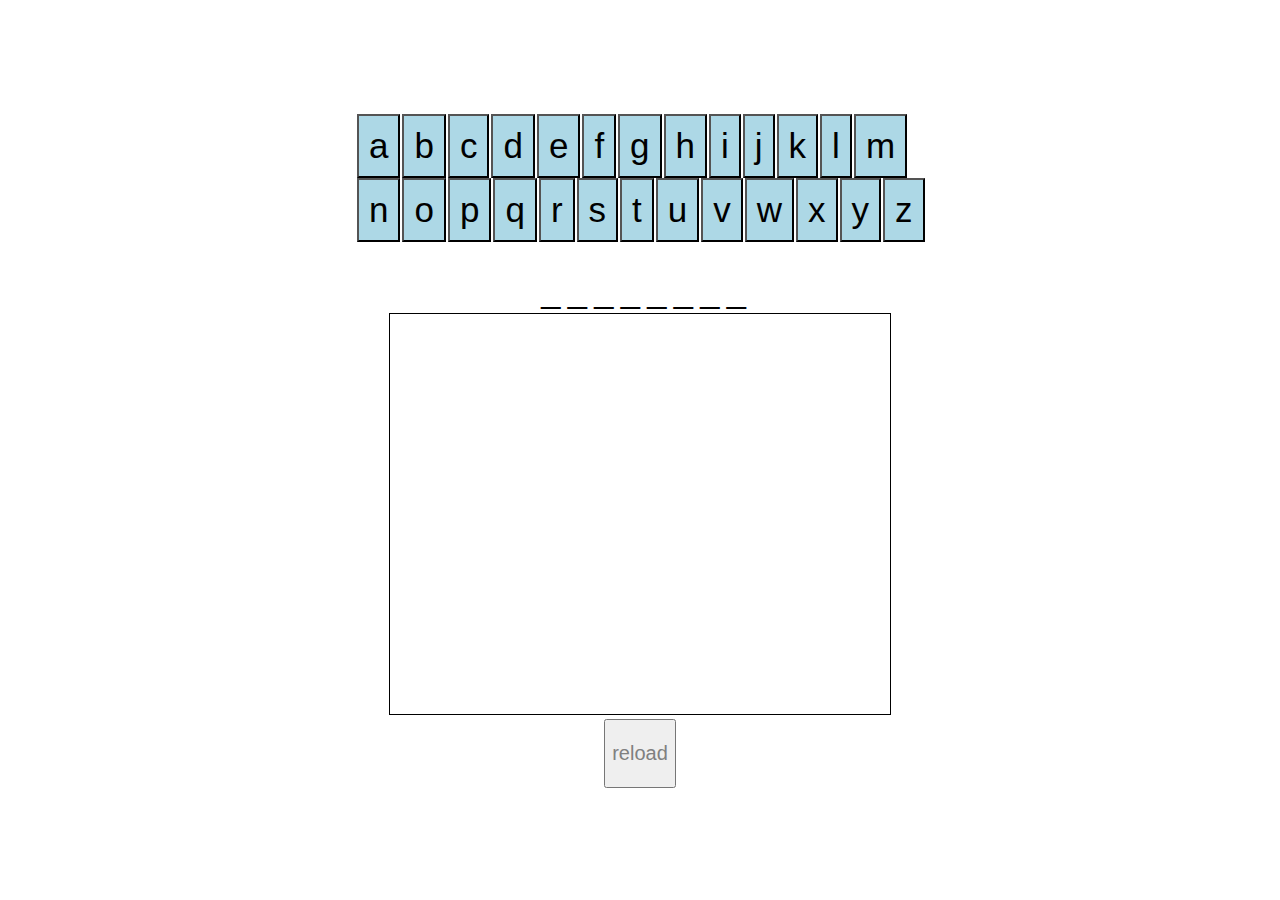
==== index.html @ 40d0c8a0 "first commit" ====
<!DOCTYPE html>

<html>
    <head>
        <title>table</title>
        <link rel="stylesheet" href="style.css">
        
        <script type="text/javascript" language="javascript">
        
    var buchstaben = ["a","b","c","d","e","f","g","h","i","j","k","l","m","n","o","p","q","r","s","t","u","v","w","x","y","z"]

    /*      var tablediv = document.getElementById('tablediv');
        var table = document.createElement('table');
        table.id = 'table';
        var body = document.getElementById('body');
    function button(tableid) {
        for (row = 0; row < buchstaben[0,1,2,3,4,5,6,7,8,9,10,11,12,13,14,15,16,17,18,19,20,21,22,23,24,25,26]; row++) {
            var tr = document.createElement('tr');
            var td = document.createElement('td');
            td.appendChild(buchstabe);
            tr.appendChild(td);
   
            table.appendChild(tr);
            table.insertRow();
            body.appendChild(table);

            let table = document.getElementById(tableid);

            let newRow = insertRow(-1);
            let newCell = newRow.insertCell(0);
            let newText = document.createTextNode(buchstaben[x]);
            newCell.appendChild(newText);
        }
    }
*/
        </script>
    </head>

    <body id="body">
        <div id="container">

        </div>
        <div id='wordholder' align='center'>

        </div>
        <div id='diesdas' align='center'>
            <canvas id='canvas' width='500' height='400'>
            </canvas>
        </div>
        <div disabled=true id='reloadbutton' align='center'>

        </div>
        <script type="text/javascript" language="javascript" src="code.js"></script>
        <script type="text/javascript" language="javascript" src="check.js"></script>
        <script type="text/javascript" language="javascript" src="canvas.js"></script>
        <script type="text/javascript" language="javascript" src="reloadbutton.js"></script>
    </body>
</html>
---- style.css ----
#container {
    width: 920px;
    margin-right: auto;
    margin-left: auto;
    margin-top: 70px;
}

body {
    display: inline;
}
.richtig {
    display : inline-block;
    font-size : 35px;
    color : black;
    text-decoration : bold;
    padding : 10px;
    position : relative;
    text-justify : inter-word;
    margin-left : 2px;
    box-sizing : 30px;
    background-color : white;
}
.buttonclass {
    display : inline-block;
    font-size : 35px;
    color : black;
    text-decoration : bold;
    padding : 10px;
    position : relative;
    text-justify : inter-word;
    margin-left : 2px;
    box-sizing : 30px;
    background-color : lightblue;
    
}

.buttonclass:hover {
    background-color: lightblue;
}

.richtig:hover {
    background-color: lightgreen;
}

#diesdas {
    margin-left: auto;
    margin-right: auto;
    align-content: center;
}

#canvas {
    border: 1px solid black;
    position: relative;
    margin-top: auto;
}

li {
    font-size: 39px;
}

#relbutton {
    font-size: 30px;
    color: grey;
    text-decoration: bold;
    position: relative;
    box-sizing: 30px;

}
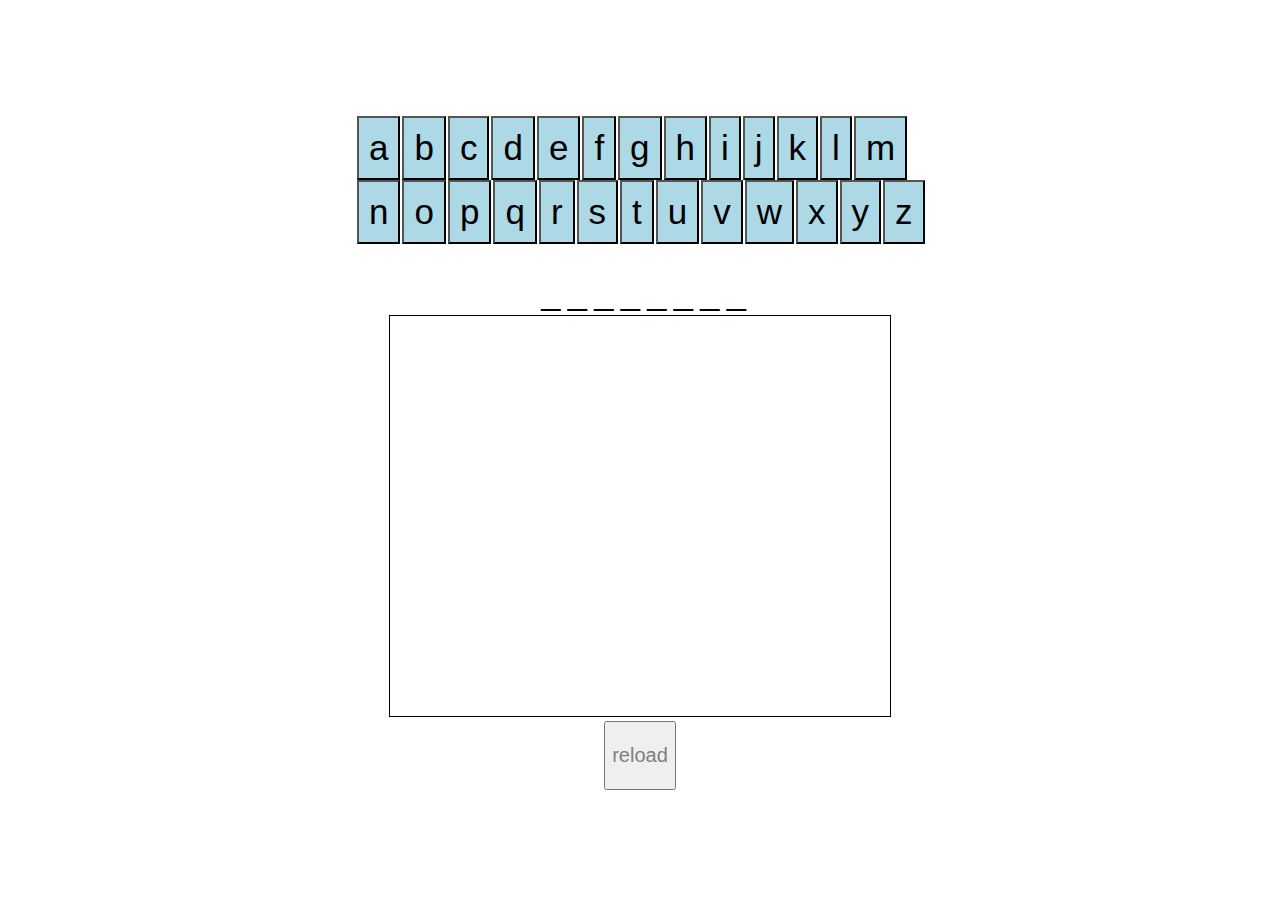
==== commit 8401b3a7: "perfektionierung" ====
--- a/index.html
+++ b/index.html
@@ -1,58 +1,37 @@
 <!DOCTYPE html>
 
 <html>
-    <head>
-        <title>table</title>
-        <link rel="stylesheet" href="style.css">
-        
-        <script type="text/javascript" language="javascript">
-        
-    var buchstaben = ["a","b","c","d","e","f","g","h","i","j","k","l","m","n","o","p","q","r","s","t","u","v","w","x","y","z"]
 
-    /*      var tablediv = document.getElementById('tablediv');
-        var table = document.createElement('table');
-        table.id = 'table';
-        var body = document.getElementById('body');
-    function button(tableid) {
-        for (row = 0; row < buchstaben[0,1,2,3,4,5,6,7,8,9,10,11,12,13,14,15,16,17,18,19,20,21,22,23,24,25,26]; row++) {
-            var tr = document.createElement('tr');
-            var td = document.createElement('td');
-            td.appendChild(buchstabe);
-            tr.appendChild(td);
-   
-            table.appendChild(tr);
-            table.insertRow();
-            body.appendChild(table);
+<head>
+    <title>table</title>
+    <link rel="stylesheet" href="style.css">
 
-            let table = document.getElementById(tableid);
+    <script type="text/javascript" language="javascript">
 
-            let newRow = insertRow(-1);
-            let newCell = newRow.insertCell(0);
-            let newText = document.createTextNode(buchstaben[x]);
-            newCell.appendChild(newText);
-        }
-    }
-*/
-        </script>
-    </head>
+        var buchstaben = ["a", "b", "c", "d", "e", "f", "g", "h", "i", "j", "k", "l", "m", "n", "o", "p", "q", "r", "s", "t", "u", "v", "w", "x", "y", "z"]
 
-    <body id="body">
-        <div id="container">
 
-        </div>
-        <div id='wordholder' align='center'>
+    </script>
+</head>
 
-        </div>
-        <div id='diesdas' align='center'>
-            <canvas id='canvas' width='500' height='400'>
-            </canvas>
-        </div>
-        <div disabled=true id='reloadbutton' align='center'>
+<body id="body">
+    <div id="container">
 
-        </div>
-        <script type="text/javascript" language="javascript" src="code.js"></script>
-        <script type="text/javascript" language="javascript" src="check.js"></script>
-        <script type="text/javascript" language="javascript" src="canvas.js"></script>
-        <script type="text/javascript" language="javascript" src="reloadbutton.js"></script>
-    </body>
+    </div>
+    <div id='wordholder' align='center'>
+
+    </div>
+    <div id='diesdas' align='center'>
+        <canvas id='canvas' width='500' height='400'>
+        </canvas>
+    </div>
+    <div id='reloadbutton' align='center'>
+
+    </div>
+    <script type="text/javascript" language="javascript" src="code.js"></script>
+    <script type="text/javascript" language="javascript" src="check.js"></script>
+    <script type="text/javascript" language="javascript" src="canvas.js"></script>
+    <script type="text/javascript" language="javascript" src="reloadbutton.js"></script>
+</body>
+
 </html>--- a/style.css
+++ b/style.css
@@ -2,36 +2,37 @@
     width: 920px;
     margin-right: auto;
     margin-left: auto;
-    margin-top: 70px;
+    margin-top: 72px;
 }
 
 body {
     display: inline;
 }
+
 .richtig {
-    display : inline-block;
-    font-size : 35px;
-    color : black;
-    text-decoration : bold;
-    padding : 10px;
-    position : relative;
-    text-justify : inter-word;
-    margin-left : 2px;
-    box-sizing : 30px;
-    background-color : white;
+    display: inline-block;
+    font-size: 35px;
+    color: black;
+    text-decoration: bold;
+    padding: 10px;
+    position: relative;
+    text-justify: inter-word;
+    margin-left: 2px;
+    box-sizing: 30px;
+    background-color: white;
 }
+
 .buttonclass {
-    display : inline-block;
-    font-size : 35px;
-    color : black;
-    text-decoration : bold;
-    padding : 10px;
-    position : relative;
-    text-justify : inter-word;
-    margin-left : 2px;
-    box-sizing : 30px;
-    background-color : lightblue;
-    
+    display: inline-block;
+    font-size: 35px;
+    color: black;
+    text-decoration: bold;
+    padding: 10px;
+    position: relative;
+    text-justify: inter-word;
+    margin-left: 2px;
+    box-sizing: 30px;
+    background-color: lightblue;
 }
 
 .buttonclass:hover {
@@ -64,5 +65,4 @@
     text-decoration: bold;
     position: relative;
     box-sizing: 30px;
-
 }